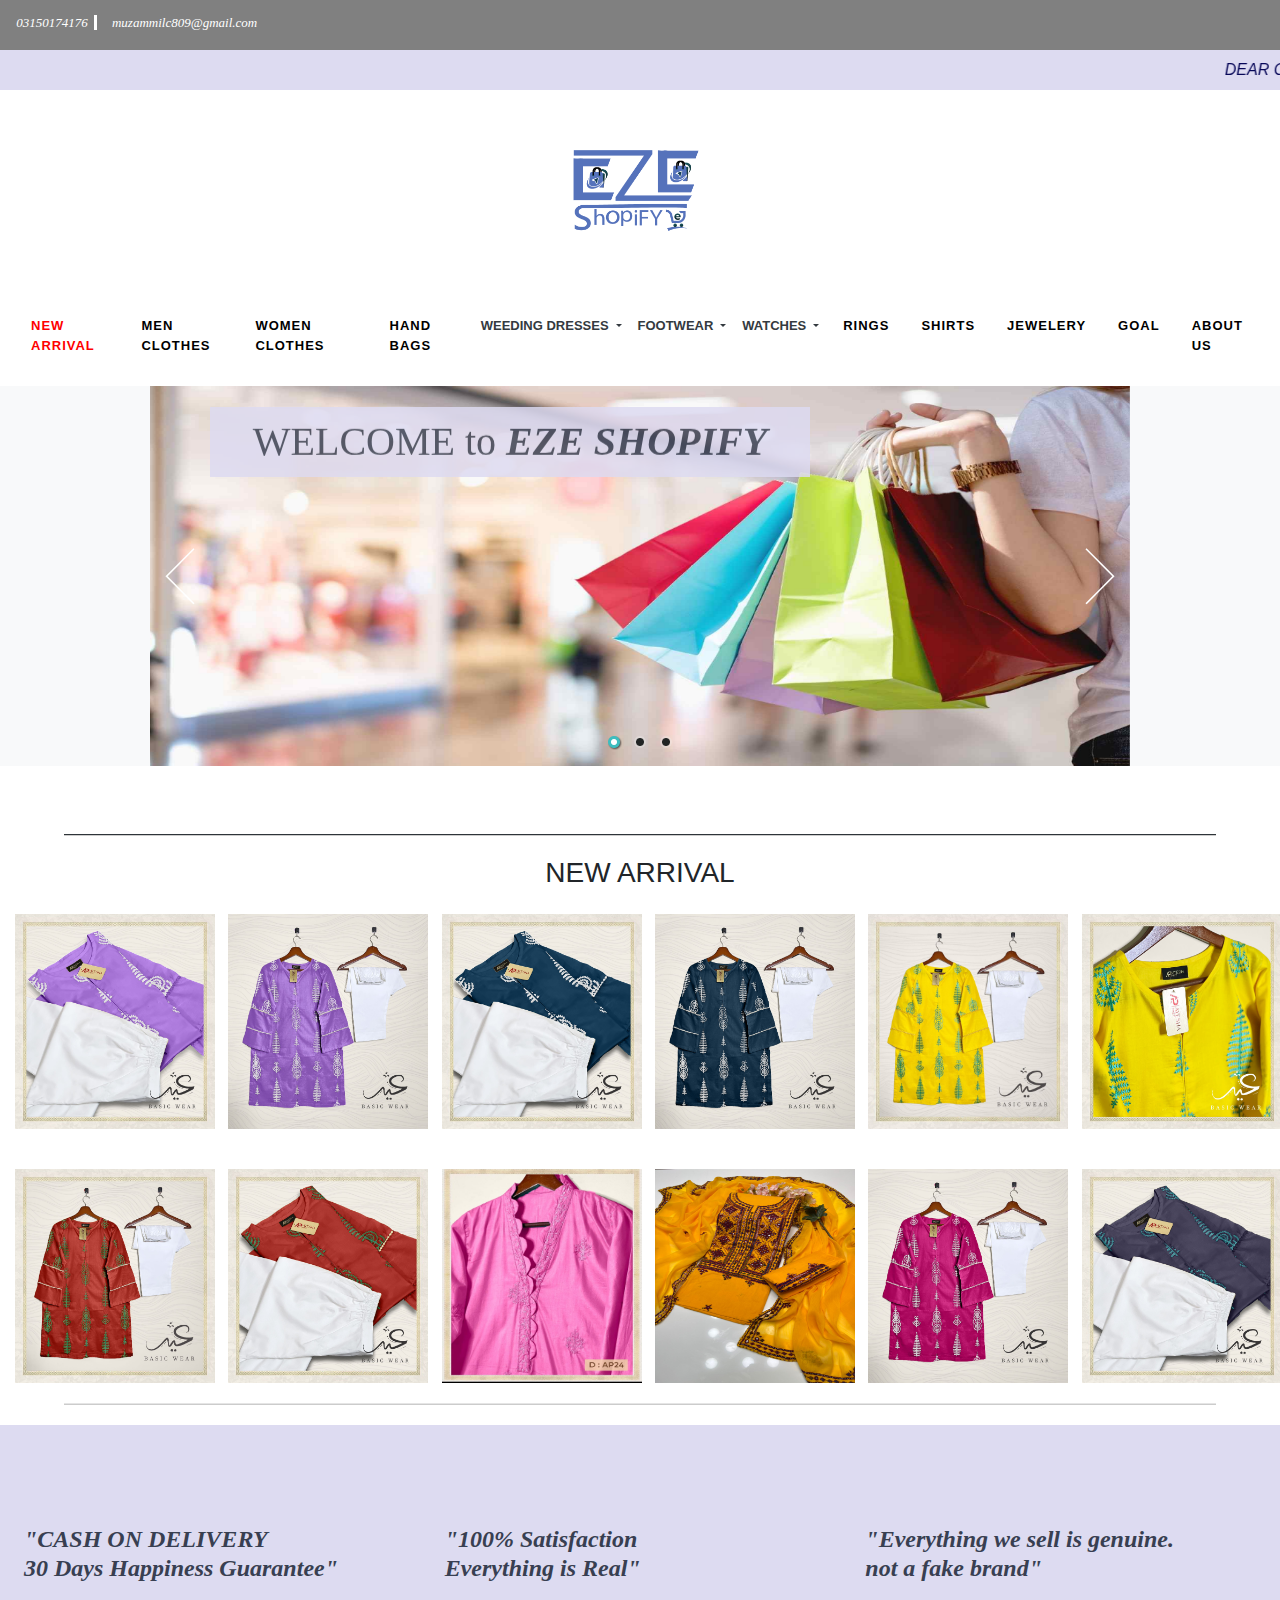
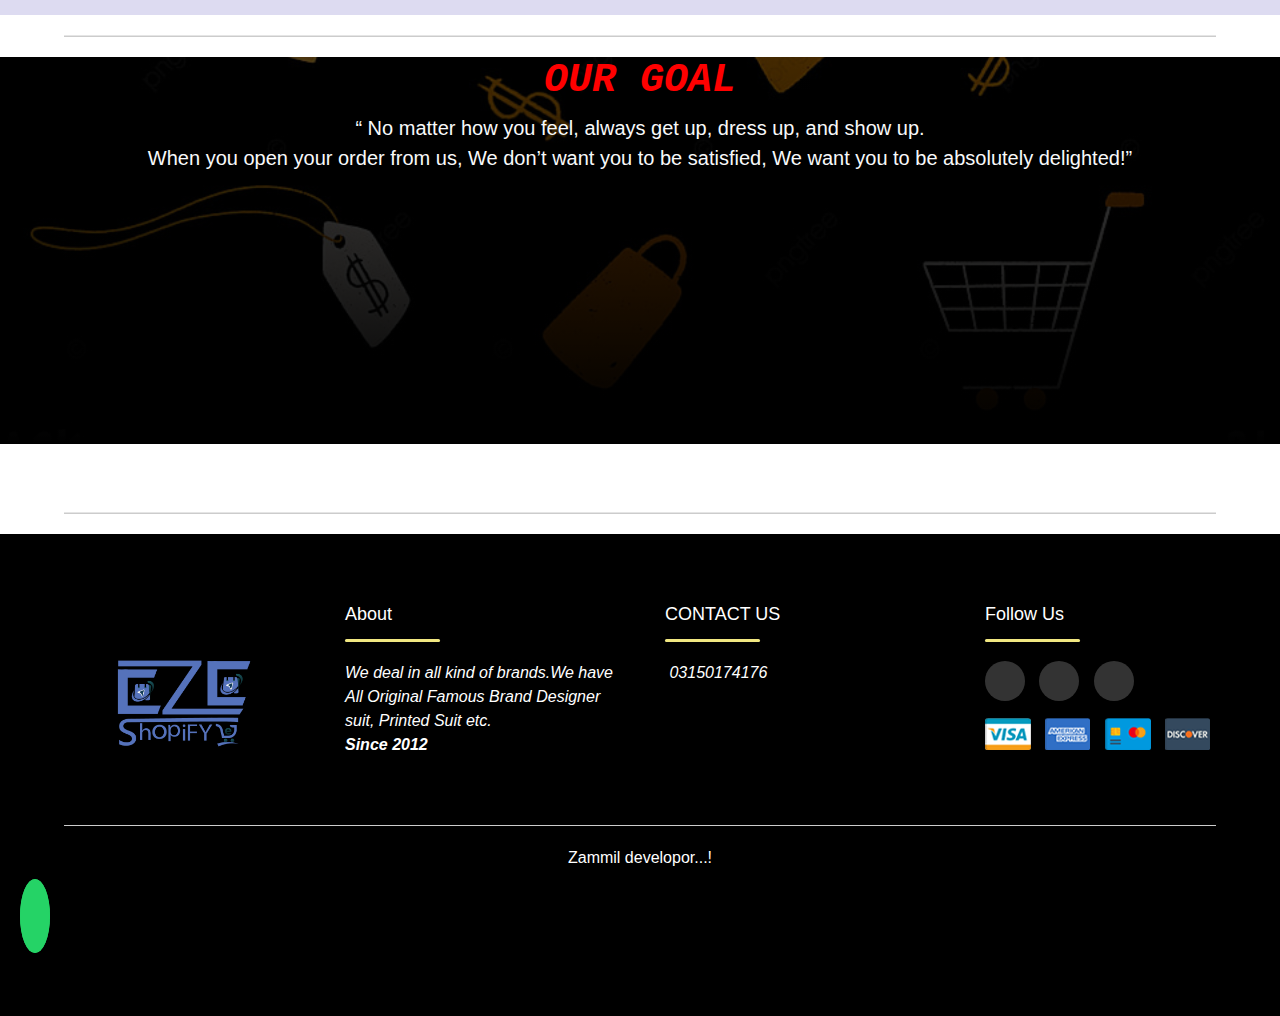
==== index.html @ 11892e0c "Shopify" ====
<!DOCTYPE html>
<html>
<head>
	<title>INDEX</title>
	<meta charset="utf-8">
  <meta name="viewport" content="width=device-width, initial-scale=1">
  <link rel="stylesheet" href="https://cdn.jsdelivr.net/npm/bootstrap@4.6.1/dist/css/bootstrap.min.css">
  <script src="https://cdn.jsdelivr.net/npm/jquery@3.6.0/dist/jquery.slim.min.js"></script>
  <script src="https://cdn.jsdelivr.net/npm/popper.js@1.16.1/dist/umd/popper.min.js"></script>
  <script src="https://cdn.jsdelivr.net/npm/bootstrap@4.6.1/dist/js/bootstrap.bundle.min.js"></script>
  <link rel="stylesheet" href="https://cdnjs.cloudflare.com/ajax/libs/font-awesome/6.1.1/css/all.min.css" integrity="sha512-KfkfwYDsLkIlwQp6LFnl8zNdLGxu9YAA1QvwINks4PhcElQSvqcyVLLD9aMhXd13uQjoXtEKNosOWaZqXgel0g==" crossorigin="anonymous" referrerpolicy="no-referrer" />

  <link rel="stylesheet" href="style.css">
  
  <style>

  </style>

</head>
<body>
  <div class="icon">
    
    <div class="left">
       <a href="#"><i class="fas fa-phone" style=" color: white;"><span style="border-right: 3px solid white;margin-right: 7px;font-family: 'Times New Roman', Times, serif;">&nbsp;03150174176&nbsp;&nbsp;</span></i></a>
       <a href="#"><i class="fas fa-envelope " style=" color: white;"><span style="margin-right: 7px;font-family: 'Times New Roman', Times, serif;">&nbsp;muzammilc809@gmail.com</span></i></a>
 </div>
 <div class="right">
<a href=""><i class="fa-solid fa-user fa-5x" style="color: #aeaadf" ></i></a>
      <a href=""><i class="fa-solid fa-cart-shopping " style="color: #aeaadf"></i></a>


 </div>
</div>
<marquee class="font-italic fob">DEAR CUSTOMERS, FROM 3RD JUNE ONWARDS FLAT RS.150 DELIVERY CHARGES ON ALL ORDERS  PLACED FRUIT AND VEGITABLES PRICES MAY VARY FROM SOME AREAS/CITIES.ALL ORDERS PLACED 3:00PM ONWARDS WILL BE DELIVERED NEXT DAY.FOR SOME CARD TRANSACTIONS,WE WILL REQUIRE/ASK FOR CNIC FOR CUSTOMER SAFETY... THANKYOU  </marquee>
<section class="logo">
 <a href="#"><img src="logo-img1.png" alt="logo"></a>
</section>















<nav class="navbar navbar-expand-lg   nav-menu">
 
  <button class="navbar-toggler nav-button" type="button" data-toggle="collapse" data-target="#navbar">
    <div class="bg-dark line1"></div>
    <div class="bg-dark line2"></div>
    <div class="bg-dark line3"></div>
  </button>
  <div class="collapse navbar-collapse justify-content-end font-weight-bold text-uppercase" id="navbar">
    <ul class="navbar-nav">
      <li class="nav-item"><a href="#arrival" class="nav-link m-2 menu-item nav-active">NEW ARRIVAL</a></li>
     
      <li class="nav-item"><a href="mens.html" class="nav-link m-2 menu-item" target="_self">MEN CLOTHES</a></li>
      <li class="nav-item"><a href="womens.html" class="nav-link m-2 menu-item" target="_self">WOMEN CLOTHES</a></li>
      <li class="nav-item"><a href="bag.html" class="nav-link m-2 menu-item">HAND BAGS</a></li>
    
     </li>
     <li class="nav-item dropdown">
      <a class="nav-link dropdown-toggle text-dark mt-2" href="#" id="navbardrop" data-toggle="dropdown">
       WEEDING DRESSES
      </a>
      <div class="dropdown-menu bg-dark">
        <a class="dropdown-item text-light" href="bride.html" target="_self">BRIDE</a>
        <a class="dropdown-item text-light" href="groom.html" target="_self">GROOM</a>
      </div>
    </li>
      <li class="nav-item dropdown">
        <a class="nav-link dropdown-toggle text-dark mt-2" href="#" id="navbardrop" data-toggle="dropdown">
         FOOTWEAR
        </a>
        <div class="dropdown-menu bg-dark">
          <a class="dropdown-item text-light" href="mfootwear.html">MENS</a>
          <a class="dropdown-item text-light" href="wfootwear.html">womens</a>
        </div>
      </li>
      <li class="nav-item dropdown">
        <a class="nav-link dropdown-toggle text-dark mt-2" href="#" id="navbardrop" data-toggle="dropdown">
         WATCHES
        </a>
        <div class="dropdown-menu bg-dark ">
          <a class="dropdown-item text-light" href="Wwatches.html">LADIES</a>
          <a class="dropdown-item text-light" href="mwatches.html">GENTS</a>
        </div>
      </li>
      <li class="nav-item"><a href="rings.html" class="nav-link m-2 menu-item">RINGS</a></li>
      <li class="nav-item"><a href="shirts.html" class="nav-link m-2 menu-item">SHIRTS</a></li>
      <li class="nav-item"><a href="jewelery.html" class="nav-link m-2 menu-item">JEWELERY</a></li>
      <li class="nav-item"><a href="#goal" class="nav-link m-2 menu-item">GOAL</a></li>
      <li class="nav-item"><a href="#about" class="nav-link m-2 menu-item">ABOUT US</a></li>
    </ul>
  </div>
</nav>
<div class="container-fluid bg-light  slider">

	<!--slider-->
<!-- #region Jssor Slider Begin -->
<!-- Generator: Jssor Slider Maker -->
<!-- Source: http://www.jssor.com -->
<!-- This is deep minimized code which works independently. -->
<script src="js/3rd.js"></script>

<style>
.jssorb05{position:absolute}.jssorb05 div,.jssorb05 div:hover,.jssorb05 .av{position:absolute;width:16px;height:16px;background:url('img/b05.png') no-repeat;overflow:hidden;cursor:pointer}.jssorb05 div{background-position:-7px -7px}.jssorb05 div:hover,.jssorb05 .av:hover{background-position:-37px -7px}.jssorb05 .av{background-position:-67px -7px}.jssorb05 .dn,.jssorb05 .dn:hover{background-position:-97px -7px}.jssora22l,.jssora22r{display:block;position:absolute;width:40px;height:58px;cursor:pointer;background:url('img/a22.png') center center no-repeat;overflow:hidden}.jssora22l{background-position:-10px -31px}.jssora22r{background-position:-70px -31px}.jssora22l:hover{background-position:-130px -31px}.jssora22r:hover{background-position:-190px -31px}.jssora22l.jssora22ldn{background-position:-250px -31px}.jssora22r.jssora22rdn{background-position:-310px -31px}.jssora22l.jssora22lds{background-position:-10px -31px;opacity:.3;pointer-events:none}.jssora22r.jssora22rds{background-position:-70px -31px;opacity:.3;pointer-events:none}
</style>
<div id="jssor_1" style="position: relative; margin: 0 auto; top: 0px; left: 0px; width: 980px; height: 380px; overflow: hidden; visibility: hidden;">
<!-- Loading Screen -->
<div data-u="loading" style="position: absolute; top: 0px; left: 0px;">
<div style="filter: alpha(opacity=70); opacity: 0.7; position: absolute; display: block; top: 0px; left: 0px; width: 100%; height: 100%;"></div>
<div style="position:absolute;display:block;background:url('img/loading.gif') no-repeat center center;top:0px;left:0px;width:100%;height:100%;"></div>
</div>
<div data-u="slides" style="cursor: default; position: relative; top: 0px; left: 0px; width: 980px; height: 380px; overflow: hidden;">
<div data-b="0" data-p="170.00" data-po="80% 55%">
<img data-u="image" src="img/01.jpg" />
<div data-u="caption" data-t="0" style="position:absolute;top:25px;left:277px;width:600px;height:70px;z-index:0;background-color:#DDDBF1;font-size:40px; font-family:'Times New Roman', Times, serif; color:#383F51 ;line-height:70px;text-align:center;">WELCOME to<span class="font-italic font-weight-bold"> EZE SHOPIFY</span></div>
<div data-u="caption" data-t="1" style="position:absolute;top:550px;left:-100px;width:380px;height:60px;z-index:0;background-color:#3C4F76;font-size:27px;font-weight: bold; font-family: -apple-system, BlinkMacSystemFont, 'Segoe UI', Roboto, Oxygen, Ubuntu, Cantarell, 'Open Sans', 'Helvetica Neue', sans-serif; color:#DDDBF1;line-height:55px;text-align:center;" class="font-italic">HEY... SHOP MY CLOSET.</div>

<div data-u="caption" data-t="4" data-3d="1" style="position:absolute;top:200px;left:550px;width:200px;height:100px;z-index:0;background-color:#1A5276;font-size:28px;font-family: 'Lucida Sans', 'Lucida Sans Regular', 'Lucida Grande', 'Lucida Sans Unicode', Geneva, Verdana, sans-serif; color:#A9CCE3;line-height:100px;text-align:center; border-radius: 25% 5% 25% 0" class=" font-italic">Boutique</div>
<div data-u="caption" data-t="5" data-3d="1" style="position:absolute;top:200px;left:550px;width:200px;height:100px;z-index:0;background-color:#1A5276;font-size:28px;font-family: 'Lucida Sans', 'Lucida Sans Regular', 'Lucida Grande', 'Lucida Sans Unicode', Geneva, Verdana, sans-serif; color:#A9CCE3;line-height:100px;text-align:center; border-radius: 25% 5% 25% 0" class=" font-italic">Men's clothes</div>
<div data-u="caption" data-t="6" data-3d="1" style="position:absolute;top:200px;left:550px;width:200px;height:100px;z-index:0;background-color:#1A5276;font-size:28px;font-family: 'Lucida Sans', 'Lucida Sans Regular', 'Lucida Grande', 'Lucida Sans Unicode', Geneva, Verdana, sans-serif; color:#A9CCE3;line-height:100px;text-align:center; border-radius: 25% 5% 25% 0" class=" font-italic">FootWear</div>
<div data-u="caption" data-t="7" data-3d="1" style="position:absolute;top:200px;left:550px;width:200px;height:100px;z-index:0;background-color:#1A5276;font-size:28px;font-family: 'Lucida Sans', 'Lucida Sans Regular', 'Lucida Grande', 'Lucida Sans Unicode', Geneva, Verdana, sans-serif; color:#A9CCE3;line-height:100px;text-align:center; border-radius: 25% 5% 25% 0" class=" font-italic">WATCHES</div>
<div data-u="caption" data-t="8" data-3d="1" style="position:absolute;top:200px;left:550px;width:200px;height:100px;z-index:0;background-color:#1A5276;font-size:20px;font-family: 'Lucida Sans', 'Lucida Sans Regular', 'Lucida Grande', 'Lucida Sans Unicode', Geneva, Verdana, sans-serif; color:#A9CCE3;line-height:100px;text-align:center; border-radius: 25% 5% 25% 0" class=" font-italic">100% satisfaction</div>
<div data-u="caption" data-t="9" data-3d="1" style="position:absolute;top:200px;left:550px;width:200px;height:100px;z-index:0;background-color:#1A5276;font-size:28px;font-family: 'Lucida Sans', 'Lucida Sans Regular', 'Lucida Grande', 'Lucida Sans Unicode', Geneva, Verdana, sans-serif; color:#A9CCE3;line-height:100px;text-align:center; border-radius: 25% 5% 25% 0" class=" font-italic">24 Hours...</div>

</div>
<div data-b="1" data-p="170.00" style="display:none;">
<img data-u="image" src="img/02.jpg" />
<div data-u="caption" data-t="10" style="position:absolute;top:200px;left:20px;width:500px;height:30px;z-index:0;background-color:rgba(101, 193, 190,0.5);font-size:20px;color:#ffffff;line-height:30px;text-align:center;">WE Offer you Discount on Eid</div>
<div data-u="caption" data-t="11" style="position:absolute;top:180px;left:700px;width:200px;height:90px;z-index:0;background-color:rgba(0,0,0,0.5);font-size:16px;color:#ffffff;line-height:28px;text-align:center;padding:2px;box-sizing:border-box;">ONLY<br />
                        ON WATCHES<br />
                        & FOOTWEAR Products.
</div>
<div data-u="caption" data-t="12" style="position:absolute;top:-100px;left:720px;width:160px;height:90px;z-index:0;background-color:rgba(17, 80, 80,0.7);font-size:20px;color:#ffffff;"> </div>
<div data-u="caption" data-t="19" style="position:absolute;top:200px;left:-200px; line-height:90px;text-align:center;" class="pl-5 pt-2 font-italic">LIMITED<br>STOCK</div>
<div style="position:absolute;top:40px;left:300px;width:400px;height:200px;z-index:0; overflow:hidden;">
<div data-u="caption" data-t="13" style="position:absolute;top:-50px;left:205px;width:200px;height:30px;z-index:0;font-size:18px;color:#ffffff;line-height:30px;" class="font-weight-bolder">Size&nbsp; &nbsp; &nbsp;STOCK</div>
<div data-u="caption" data-t="14" style="position:absolute;top:50px;left:400px;width:450px;height:30px;z-index:0;font-size:18px;color:#ffffff;line-height:30px;">FOOTWEAR MEN'S&nbsp;&nbsp; &nbsp;&nbsp; &nbsp; &nbsp; &nbsp; 20+&nbsp; &nbsp; &nbsp; &nbsp; &nbsp; Limited</div>
<div data-u="caption" data-t="15" style="position:absolute;top:100px;left:400px;width:450px;height:30px;z-index:0;font-size:18px;color:#ffffff;line-height:30px;">FOOTWEAR WOMENS&nbsp; &nbsp; &nbsp; &nbsp; &nbsp; ALL&nbsp; &nbsp; &nbsp; &nbsp; &nbsp; LIMITED</div>

</div>
<a href="http://www.jssor.com/help/slideshow-transitions.html" style="display: block; position:absolute;top:300px;left:700px;width:300px;height:30px;z-index:0;background-color:rgba(185, 228, 228,0.1);font-size:20px;color:#ffffff;line-height:30px;text-align:center;" >30+ brands</a>
</div>
<a data-u="any" href="http://www.jssor.com" style="display:none">Introduction Slider</a>
<div data-b="2" data-p="170.00" style="display:none;">
<img data-u="image" src="img/04.jpg" />
<div data-u="caption" data-t="17" style="position:absolute;top:310px;left:50px;width:500px;height:30px;z-index:0;background-color:rgba(0,0,124,0.3);font-size:20px;color:#ffffff;line-height:30px;text-align:center;">WE DEAL IN ALL KIND OF BRANDS</div>
<div data-u="caption" data-t="18" style="position:absolute;top:40px;left:640px;width:300px;height:300px;z-index:0;background-color:rgba(40,177,255,0.6); overflow:hidden;">
<div style="position:absolute;top:0px;left:0px;width:240px;height:80px;z-index:0; overflow:hidden;">
  <div style="position:absolute;top:0px;left:20px;width:200px;height:50px;z-index:0;font-size:24px;line-height:50px;">All BRANDS

  </div>
  <div data-u="caption" data-t="19" style="position:absolute;top:40px;left:-200px;width:200px;height:40px;z-index:0;font-size:24px;line-height:40px;text-align:right;">AVAILABLE
</div>
</div>

</div>
<div data-u="caption" data-t="20" data-3d="1" style="position:absolute;top:140px;left:690px;width:200px;height:200px;z-index:0;">
<div data-u="caption" data-t="21" style="position:absolute;top:0px;left:0px;width:200px;height:200px;z-index:0;">
<img data-u="caption" data-t="22" style="position:absolute;top:85px;left:85px;width:30px;height:30px;z-index:0;" src="img/icon_opera.png" />
<img data-u="caption" data-t="23" style="position:absolute;top:85px;left:85px;width:30px;height:30px;z-index:0;" src="img/icon_safari.png" />
<img data-u="caption" data-t="24" style="position:absolute;top:85px;left:85px;width:30px;height:30px;z-index:0;" src="img/icon_ie.png" />
<img data-u="caption" data-t="25" style="position:absolute;top:85px;left:85px;width:30px;height:30px;z-index:0;" src="img/icon_firefox.png" />
<img data-u="caption" data-t="26" style="position:absolute;top:85px;left:85px;width:30px;height:30px;z-index:0;" src="img/icon_chrome.png" />
</div>
</div>
<div data-u="caption" data-t="27" style="position:absolute;top:20px;left:20px;width:240px;height:80px;z-index:0;background-color:rgba(0,0,124,0.3); overflow:hidden;">
<div style="position:absolute;top:0px;left:20px;width:200px;height:50px;z-index:0;font-size:24px;color:#ffffff86;line-height:50px;" class="" >All FOOTWEAR

</div>
<div data-u="caption" data-t="28" style="position:absolute;top:40px;left:-200px;width:200px;height:40px;z-index:0;font-size:24px;color:#ffffff86;line-height:40px;text-align:right;">BRANDS</div>
</div>
<div data-u="caption" data-t="29" style="position:absolute;top:150px;left:250px;width:200px;height:100px;z-index:0;background-color:rgba(12, 61, 61, 0.1);font-size:24px;color:#ffffff;line-height:100px;text-align:center;">ADIDAS</div>
<div data-u="caption" data-t="30" style="position:absolute;top:150px;left:250px;width:200px;height:100px;z-index:0;background-color:rgba(12, 61, 61, 0.1);font-size:24px;color:#ffffff;line-height:100px;text-align:center;">FAYVA</div>
<div data-u="caption" data-t="31" style="position:absolute;top:150px;left:250px;width:200px;height:100px;z-index:0;background-color:rgba(12, 61, 61, 0.1);font-size:24px;color:#ffffff;line-height:100px;text-align:center;">HUSH PUPPIES</div>
</div>
</div>
<!-- Bullet Navigator -->
<div data-u="navigator" class="jssorb05" style="bottom:16px;right:16px;" data-autocenter="1">
<!-- bullet navigator item prototype -->
<div data-u="prototype" style="width:16px;height:16px;"></div>
</div>
<!-- Arrow Navigator -->
<span data-u="arrowleft" class="jssora22l" style="top:0px;left:10px;width:40px;height:58px;" data-autocenter="2"></span>
<span data-u="arrowright" class="jssora22r" style="top:0px;right:10px;width:40px;height:58px;" data-autocenter="2"></span>
</div>
<script type="text/javascript">jssor_1_slider_init();</script>
</div><br><br>
<hr class="bg-dark">
<!-- #endregion Jssor Slider End -->




<!--Arrival section-->
<div class="container-fluid arrival" id="arrival">
  <h3 class="text-center">NEW ARRIVAL</h3>
  <div class="row">
    <div class="col-lg-2 col-md-4 col-sm-6 mt-3">
 <img src="img/arival4.jpeg" width="200px">
    </div>
    <div class="col-lg-2  col-md-4 col-sm-6 mt-3">
      <img src="img/arival5.jpeg" width="200px" >
         </div>
         <div class="col-lg-2  col-md-4 col-sm-6 mt-3">
          <img src="img/arival6.jpeg" width="200px" >
             </div>
             <div class="col-lg-2  col-md-4 col-sm-6 mt-3">
              <img src="img/arival7.jpeg" width="200px">
                 </div>
                 <div class="col-lg-2  col-md-4 col-sm-6 mt-3 ">
                  <img src="img/arival8.jpeg" width="200px">
                     </div>
                     <div class="col-lg-2  col-md-4 col-sm-6 mt-3">
                      <img src="img/arival9.jpeg" width="200px">
                         </div>
   
  </div>
  <br>
  <div class="row">
    <div class="col-lg-2 col-md-4 col-sm-6 mt-3">
 <img src="img/arival10.jpeg" width="200px">
    </div>
    <div class="col-lg-2  col-md-4 col-sm-6 mt-3">
      <img src="img/arival11.jpeg" width="200px" >
         </div>
         <div class="col-lg-2  col-md-4 col-sm-6 mt-3">
          <img src="img/arival12.jpeg" width="200px" height="214px" >
             </div>
             <div class="col-lg-2  col-md-4 col-sm-6 mt-3">
              <img src="img/arival13.jpeg" width="200px" height="214px">
                 </div>
                 <div class="col-lg-2  col-md-4 col-sm-6 mt-3 ">
                  <img src="img/arival20.jpeg" width="200px">
                     </div>
                     <div class="col-lg-2  col-md-4 col-sm-6 mt-3">
                      <img src="img/arival19.jpeg" width="200px">
                         </div>
   
  </div>
</div>
<!--End arrival section-->
<hr>
<!--FONT SECTION-->
<div class="container-fluid p-4 font">
  
<div class="row">
  <div class="col-lg-4">
    <i class="fa-solid fa-truck text-primary" style="margin-left: 100px; font-size: 40px;"></i><br><h4 class="mt-3">"CASH ON DELIVERY <br>30 Days Happiness Guarantee"</h4>
  </div>
  <div class="col-lg-4">
    <i class="fa-solid fa-gift text-primary" style="margin-left: 80px; font-size: 40px;"></i><br><h4 class="mt-3">"100% Satisfaction <br>Everything is Real"</h4>
  </div>
  <div class="col-lg-4">
    <i class="fa-solid fa-gem text-primary" style="margin-left: 110px; font-size: 40px;"></i><br><h4 class="mt-3">"Everything we sell is genuine. <br>not a fake brand"</h4>
  </div>
  
</div>
</div>
<hr>
<!--END FONT SECTION-->

<!--AIM SECTION-->
<div class="container-fluid aim" id="goal">

  
    <h1 class="text-center display-5 mt-3 h1">OUR GOAL</h1>
    <p class="text-light text-center  quote">“ No matter how you feel, always get up, dress up, and show up.<br>When you open your order from us, We don’t want you to be satisfied, We want you to be absolutely delighted!” </p>
  </div>
<!--END AIM SECTION-->
<br><br><hr> 



<!--FOOTOR-->
<footer class="footer" id="about">
  <div class="footer-container-fluid">
   <div class="footer-row">
     <div class="footer-col">
       <img src="logo-img1.png" alt="" height="200px">
     </div>
     <div class="footer-col">
       <h4>About <div class="underline bg-dark"><span></span></div></h4>
        <blockquote style="font-style: italic; color: white;">We deal in all kind of brands.We have All Original  Famous Brand Designer suit, Printed Suit etc. <br><b>Since 2012</b></blockquote>
     </div>
     <div class="footer-col">
       <h4>CONTACT US <div class="underline bg-dark"><span></span></div></h4>
       <a href="#"><i class="fas fa-phone" style="color: white;"><span style=" margin-right: 7px;">&nbsp;03150174176&nbsp;&nbsp;</span></i></a>
       

      
     </div>
     <div class="footer-col">
       <h4>follow us <div class="underline bg-dark"><span></span></div></h4>
       <div class="social-links">
         <a href="#" target="blank"><i class="fab fa-facebook-f"></i></a>
         <a href="#" target="blank"><i class="fab fa-youtube"></i></a>
         <a href="#" target="blank"><i class="fab fa-instagram"></i></a><br>
         <img src="img/payment.png" alt="">
       
       </div>
     </div>
   </div>
  </div>
  <hr>
  <p class="p">Zammil developor...!</p>
  
<div>
   <a href="#"><i class="fab fa-whatsapp" style="background:  #25D366;color: white; font-size: 40px; margin-left: 20px; border: 15px solid #25D366; border-radius: 50%;"></i></a>
 </div>
</footer>


<!--END FOOTOR-->


</body>
</html>
---- style.css ----
*{
    margin: 0;
    padding: 0;
    box-sizing: border-box;
}

 
/*top bar*/
div.icon{
  
    width: 100%;
    height: 50px;
    background-color:grey; 
  }
  div.icon .left {
    float: left;
    margin-left: 13px;
    margin-top: 10px;

  }
  div.icon .left i{
    font-size: 13px;
    margin-top: 9px;
   
  }
  div.icon .right{
    float: right;
    margin-right: 13px;
    margin-top: 13px;

  }
  div.icon .right i{
    font-size: 25px;
   
  }
  /*top bar end*/
  marquee{
    background-color:#DDDBF1 ;
    color: rgb(7, 7, 88);
    height: 40px;
    padding-top: 8px;
 
  }
  /*logo*/
 section.logo{
  margin-left: 38%;


 }

section.logo img{
   width: 280px; 
}


  /*End logo*/
  /*NAV start*/
  .nav-menu{
    background:white;
    padding:15px;
    transition: 0.4s;
    
  }
  .menu-item{
    font-size: 13px;
    letter-spacing: 1px;
    color: black;
    transition: all .7s;
  }
  .nav-menu ul li a{
      font-size: 13px;
  }
  .menu-item:hover{
    color: #70aed2;
  }
  .nav-active{
    color: red ;
  }
  .line1, .line2, .line3{
    height: 3px;
    width: 23px;
    margin: 5px;
  
     transition: all .4s;
  }
  .change .line1{
    transform: rotate(-45deg) translate(-5px ,6px);
  }
  
  .change .line2{
    opacity: 0;
  }
  
  .change .line3{
    transform: rotate(45deg) translate(-5px ,-6px);
  }
  .custom-navbar{
    padding: 5px 30px;
    background: linear-gradient(rgba(0, 0, 0, .6), rgba(0, 0, 0, .7));
  
  }
  /*NAV END*/

  .font{
    background-color: #DDDBF1;
    
  }
  .font h4{
    font-family: 'Times New Roman', Times, serif;
    color: #383F51;
    font-weight: bold;
    font-style: italic;

  }
  .aim{
    height: 43vh;
    background: linear-gradient(rgba(0,0,0,0.7), rgba(0,0,0,5)), url(img/aim3.jpg) ;
    background-repeat: no-repeat;
    background-position: center;
    background-size: cover;
    
  }
  .h1{
    color: red;
    font-family: monospace;
    font-style: italic;
   font-weight: bold;
  }
  .quote{
    font-size:20px;
  }
  /*Footer*/
  .footer-container{
    max-width: 1170px;
    margin:auto;
  }
  .footer-row{
    display: flex;
    flex-wrap: wrap;
  }
  ul{
    list-style: none;
  }
  .footer{
    background: #000;
    /*linear-gradient(to right, #00093c, #2d0b00);*/
      padding: 70px 0;
  }
  .footer-col{
     width: 25%;
     padding: 0 25px;
  }
  .footer-col a{
    display: block;
  }
  .footer-col h4{
    font-size: 18px;
    color: #ffffff;
    text-transform: capitalize;
    margin-bottom: 35px;
    font-weight: 500;
    position: relative;
  }
  .underline{
    width: 35%;
    height: 3px;
    background: #767676;
    border-radius: 3px;
    top: 35px;
    left: 0;
    position: absolute;
  }
  .underline span{
    width: 100%;
    height: 100%;
    background: #F1E781;
    position: absolute;
    border-radius: 3px;
    top: 0;
    
    
  }
  @keyframes moving {
    0%{
      left: -20px;
    }
    100%
    {
      left: 100%;
    }
  }
  .footer-col ul li:not(:last-child){
    margin-bottom: 10px;
  }
  .footer-col ul li a{
    font-size: 16px;
    text-transform: capitalize;
    color: #ffffff;
    text-decoration: none;
    font-weight: 300;
    color: #bbbbbb;
    display: block;
    transition: all 0.3s ease;
  }
  .footer-col ul li a:hover{
    color: #ffffff;
    padding-left: 8px;
  }
  .footer-col .social-links a{
    display: inline-block;
    height: 40px;
    width: 40px;
    background-color: rgba(255,255,255,0.2);
    margin:0 10px 10px 0;
    text-align: center;
    line-height: 40px;
    border-radius: 50%;
    color: #ffffff;
    transition: all 0.5s ease;
  }
  .footer-col .social-links a:hover{
    color: #24262b;
    background-color: #ffffff;
  }
  hr{
    width: 90%;
    margin: 20px auto;
    border-bottom: 1px solid #ccc;
  
  }
  p{
    color: white;
    text-align: center;
  }
  
  /*responsive*/
  @media(max-width: 767px){
    .footer-col{
      width: 50%;
      margin-bottom: 30px;
  }
  }
  @media(max-width: 574px){
    .footer-col{
      width: 100%;
  }
  }
  
    @media screen and (max-width: 10px) {
      div.hide {
        font-size: 14px;
      }
    }
    @media(max-width: 1220px)
    {
      .arrival img{
        width: 190px;
        
    }
  }
  @media(max-width: 1156px)
  {
    .arrival img{
      width: 185px;
      
  }
}
@media(max-width: 1111px)
{
  .arrival img{
    width: 180px;
    
}
}
@media(max-width: 1092px)
{
  .arrival img{
    width: 175px;
    
}
}
@media(max-width: 1063px)
{
  .arrival img{
    width: 168px;
    
}
}
@media(max-width: 1009px)
{
  .arrival img{
    width: 160px;
    
}
}
@media(max-width: 990px)
{
  .arrival img{
    width: 220px;
    
}
}
@media(max-width: 575px)
{
  .arrival img{
    margin-left: 180px;
    
}
} 
@media(max-width: 530px)
{
  .arrival img{
    margin-left: 100px;
    
}
} 

 @media(max-width: 459px)
{
  .arrival img{
    margin-left: 50px;
    
}
}

 @media(max-width: 576px)
{
  a.logo1 img{
    width: 350px;
   margin-left: 12%;
    
}
 .right-icon{
  float: right;
 }
}
 @media(max-width: 579px)
  {
    section.logo {
      margin-left: 18% ;


    }

    section.logo img{
      width: 250px ;


    }

  }
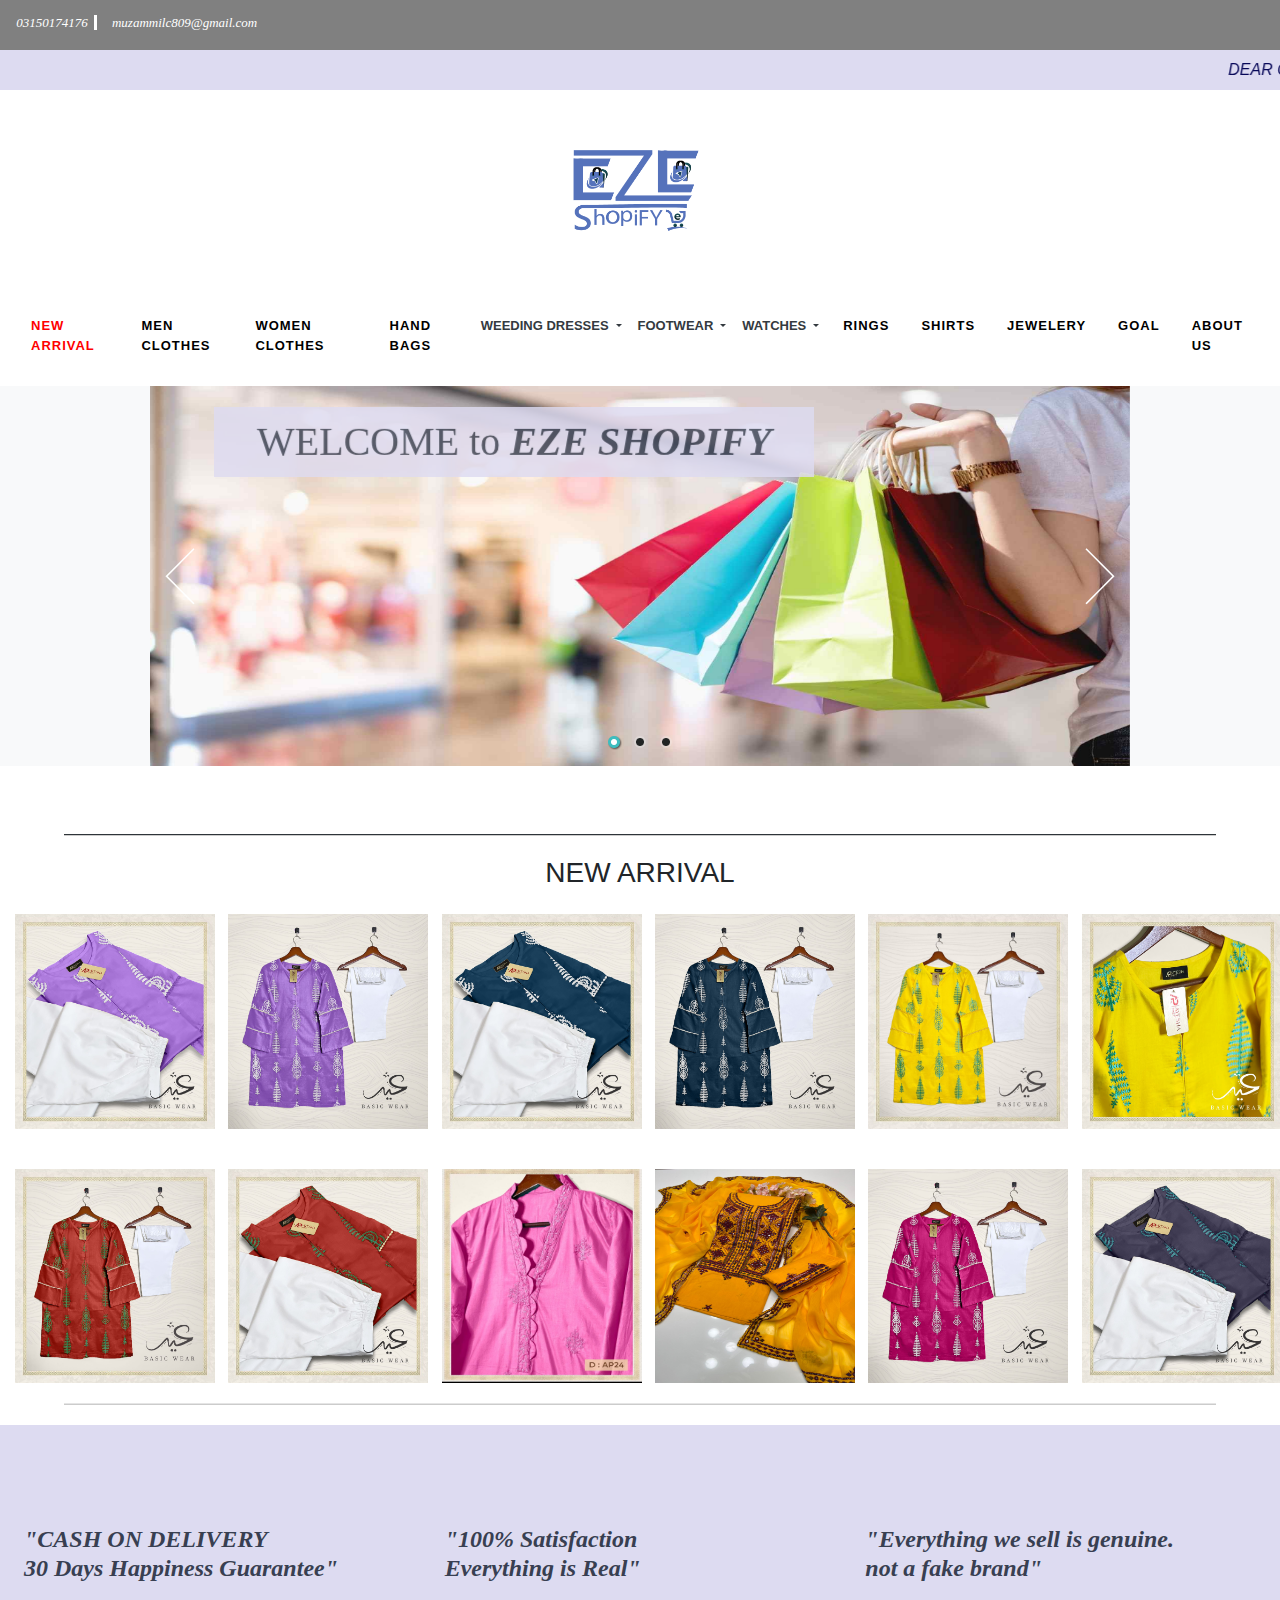
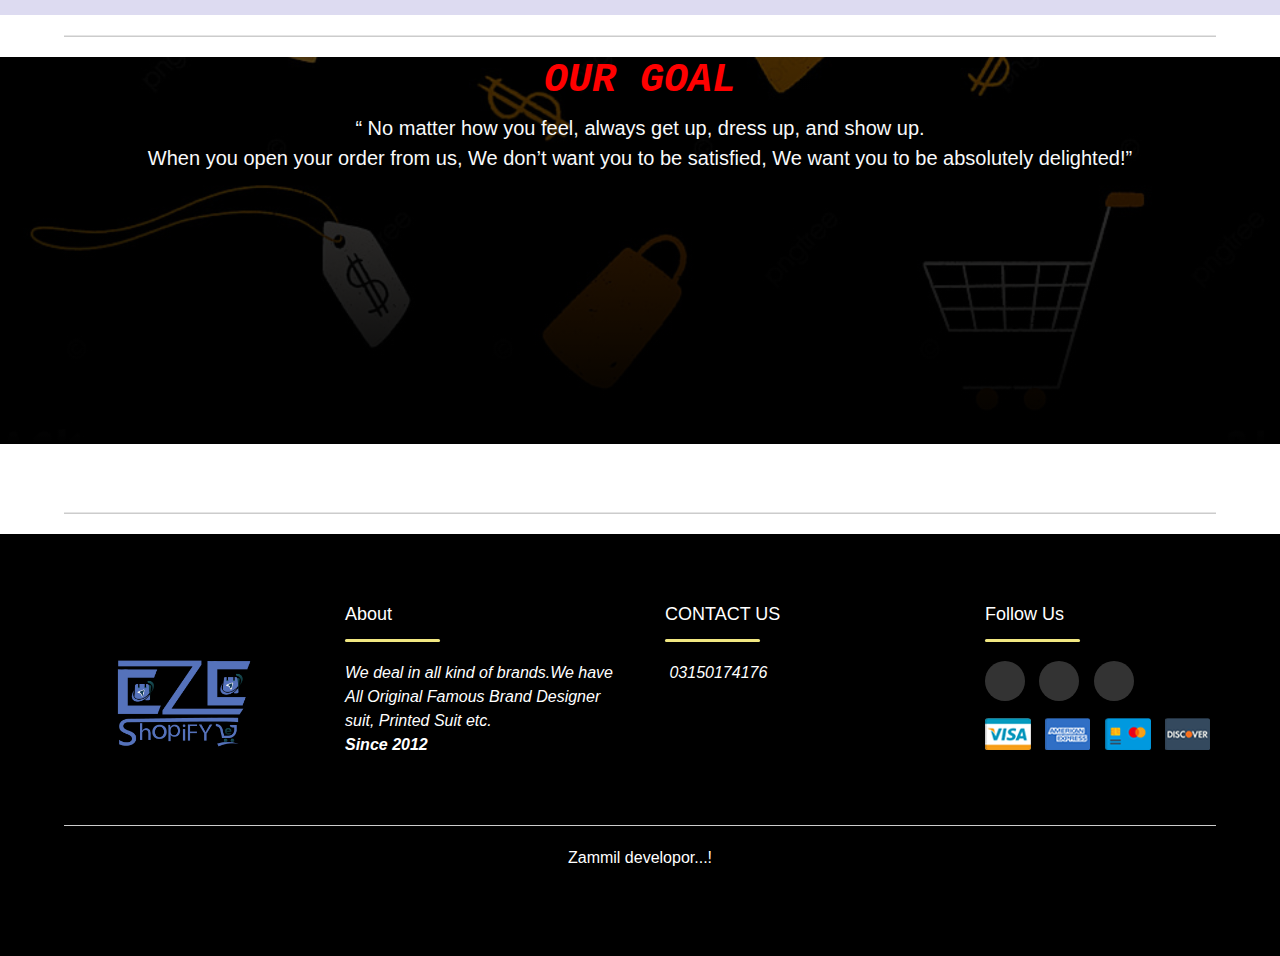
==== commit 3abd65ff: "Update index.html" ====
--- a/index.html
+++ b/index.html
@@ -314,12 +314,22 @@
   <hr>
   <p class="p">Zammil developor...!</p>
   
-<div>
-   <a href="#"><i class="fab fa-whatsapp" style="background:  #25D366;color: white; font-size: 40px; margin-left: 20px; border: 15px solid #25D366; border-radius: 50%;"></i></a>
- </div>
+
 </footer>
 
-
+<!--Start of Tawk.to Script-->
+<script type="text/javascript">
+var Tawk_API=Tawk_API||{}, Tawk_LoadStart=new Date();
+(function(){
+var s1=document.createElement("script"),s0=document.getElementsByTagName("script")[0];
+s1.async=true;
+s1.src='https://embed.tawk.to/62e0bea337898912e95fd66c/1g8uuhcg7';
+s1.charset='UTF-8';
+s1.setAttribute('crossorigin','*');
+s0.parentNode.insertBefore(s1,s0);
+})();
+</script>
+<!--End of Tawk.to Script-->
 <!--END FOOTOR-->
 
 
